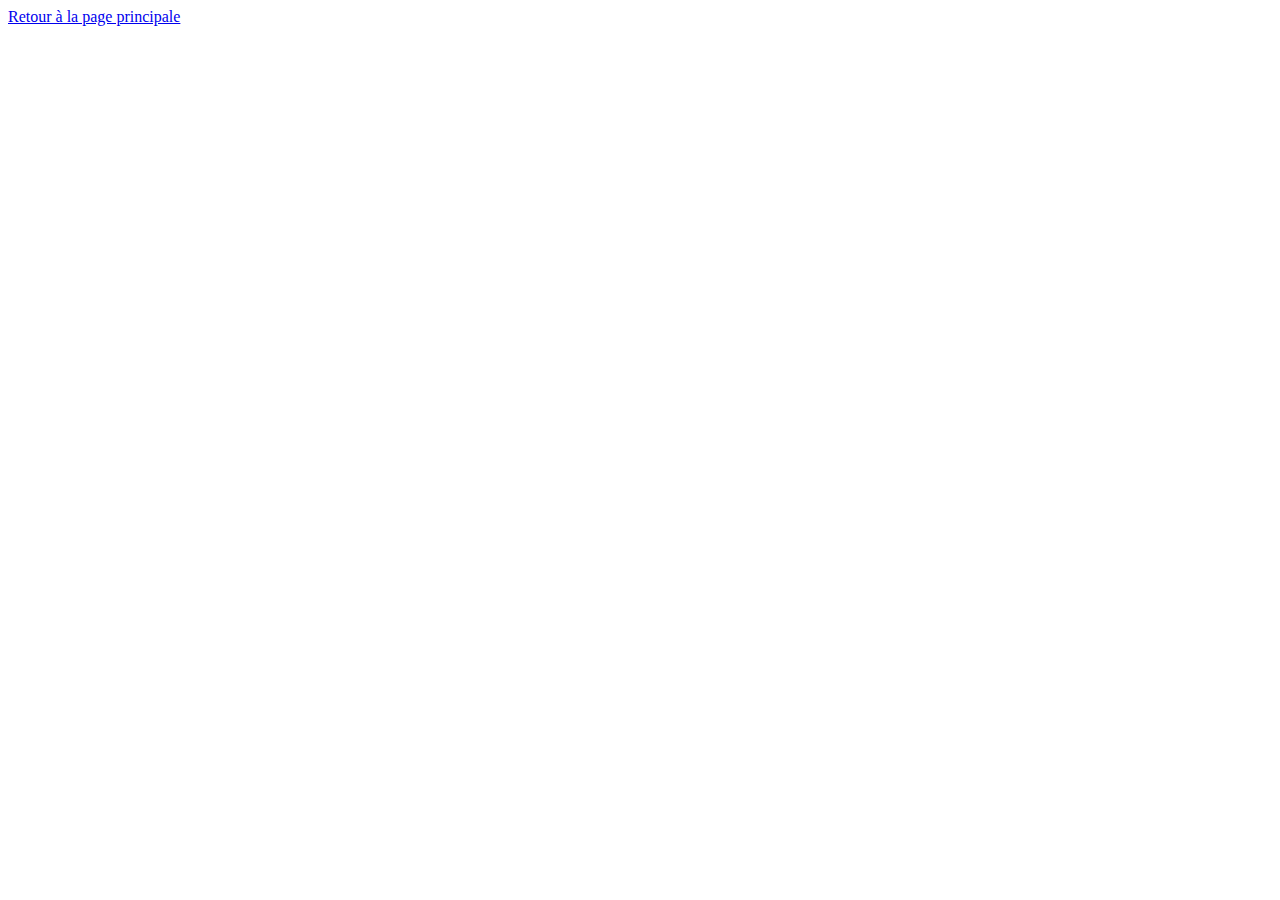
==== exercice1.html @ 551c4291 "exercice 2 finished" ====
<!DOCTYPE html>
<html lang="en">
<head>
    <meta charset="UTF-8">
    <meta name="viewport" content="width=device-width, initial-scale=1.0">
    <link rel="stylesheet" href="exercice1.css">
    <title>Document</title>
</head>
<body>
<a href="index.html"><footer>Retour à la page principale</footer></a>
</body>
</html>
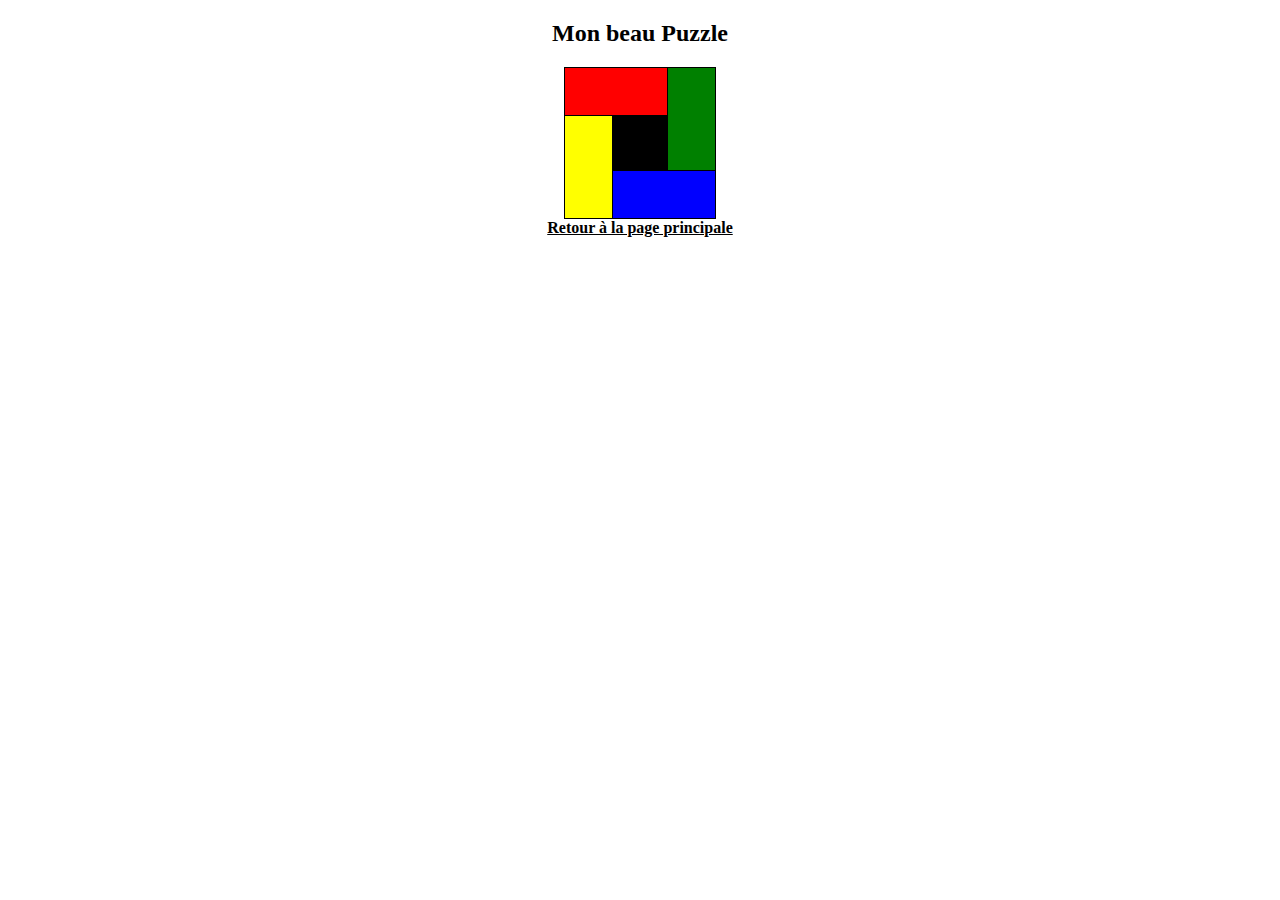
==== commit c5a04ef0: "labo3 done" ====
--- a/exercice1.html
+++ b/exercice1.html
@@ -1,12 +1,34 @@
 <!DOCTYPE html>
 <html lang="en">
+
 <head>
     <meta charset="UTF-8">
     <meta name="viewport" content="width=device-width, initial-scale=1.0">
     <link rel="stylesheet" href="exercice1.css">
-    <title>Document</title>
+    <title>Exercice 1</title>
 </head>
+
 <body>
-<a href="index.html"><footer>Retour à la page principale</footer></a>
+
+<h2>Mon beau Puzzle</h2>
+    <table>
+        <tr>
+            <td colspan="2" style="background-color: red; width: 100px; height: 45px; margin: auto;"></td>
+            <td rowspan="2" style="background-color:green; width: 45px; height: 100px; margin: auto; "></td>
+        </tr>
+        <tr>
+            <td rowspan="2" style="background-color: yellow;  width: 45px; height: 100px; margin: auto; "></td>
+            <td style="background-color: black;"></td>
+        </tr>
+        <tr>
+
+            <td colspan="3" style="background-color: blue; width: 100px; height: 45px; margin: auto;"></td>
+        </tr>
+
+    </table>
+        <a href="index.html" style="color: black;font-weight: bolder;">
+        <footer>Retour à la page principale</footer>
+    </a>
 </body>
+
 </html>--- a/exercice1.css
+++ b/exercice1.css
@@ -0,0 +1,13 @@
+table,td{
+    margin: auto;
+    border-collapse: collapse;
+    border:1px  solid black;
+}
+
+body{
+    text-align: center;
+}
+
+h2{
+    font-weight: bolder;
+}